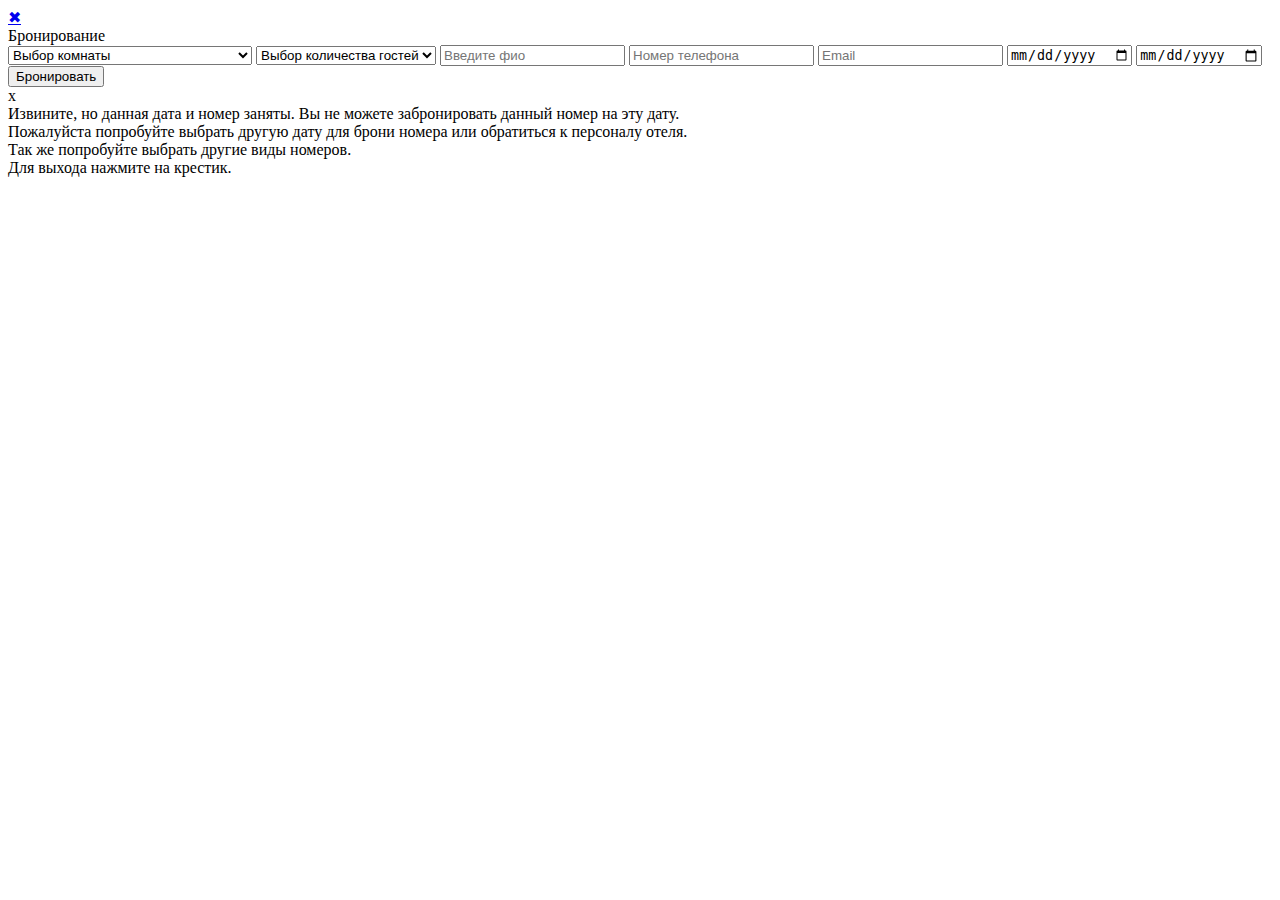
==== Kursovaya/src/main/resources/templates/bron.html @ b20a7a1b "бронирование почти работает" ====
<!doctype html>
<html>
<head>
    <meta charset="utf-8">
    <link rel="stylesheet" href="/static/css/bron.css">
    <title>Book</title>
</head>
<body>
<div class="intro">
</div>
<form action="/booking" id="modalWin" class="modal" method="post">
    <div class="modal-window">
        <a class="close2" href="/">&#10006;</a>
        <div class="main_title form">Бронирование</div>
        <select name="rooms" class="link-btn count" >
            <option value="">Выбор комнаты</option>
            <option value="Люкс с одноместным размещением">Люкс с одноместным размещением</option>
            <option value="Люкс с двуместным размешением">Люкс с двуместным размещением</option>
            <option value="Апартаменты ДеЛюкс">Апартаменты ДеЛюкс</option>
        </select>
        <select name="guests" class="link-btn count">
            <option value="">Выбор количества гостей</option>
            <option value="1">1 взрослый</option>
            <option value="2">1 взрослый 1 ребенок</option>
            <option value="3">1 взрослый 2 ребенка</option>
            <option value="2">2 взрослых</option>
            <option value="3">2 взрослых 1 ребенок</option>
            <option value="4" >2 взрослых 2 ребенка</option>
        </select>
        <input class="Pool k " type="text" placeholder="Введите фио" name="full_name">
        <input class="Pool s" type="tel" placeholder="Номер телефона" name="phone">

        <input class="Pool s" type="email" placeholder="Email" name="email">

        <input class="Pool s" type="date" placeholder="Дата въезда" name="datein">
        <input class="Pool s" type="date" placeholder="Дата въезда" name="dateout">
        <input type="submit" class="link-btn" value="Бронировать">
    </div>
    <div  class="over" ></div>
</form>

<form id="modalWin2" class="modal modal2">
    <div class="modal-window modal-window2">
        <div class="text">
            <div class="btn-close1" >x</div>
            Извините, но данная дата и номер заняты. Вы не можете забронировать данный номер на эту дату.<br> Пожалуйста попробуйте выбрать другую дату для брони номера или обратиться к персоналу отеля.<br> Так же попробуйте выбрать другие виды номеров. <br> Для выхода нажмите на крестик.
        </div>
    </div>
    <div  class="over" ></div>
</form>
<script>
    let popup=document.getElementById('modalWin2'),
        popupToggle=document.getElementById('btn-win2'),
        popupClose=document.querySelector('.btn-close1');

    popupToggle.onclick=function()
    {
        popup.style.display="flex";
    }
    popupClose.onclick=function()
    {
        popup.style.display="none";
    }

    window.onclick=function(event)
    {
        if(event.target==popup)
        {
            popup.style.display="none";
        }
    }
</script>

</body>
</html>
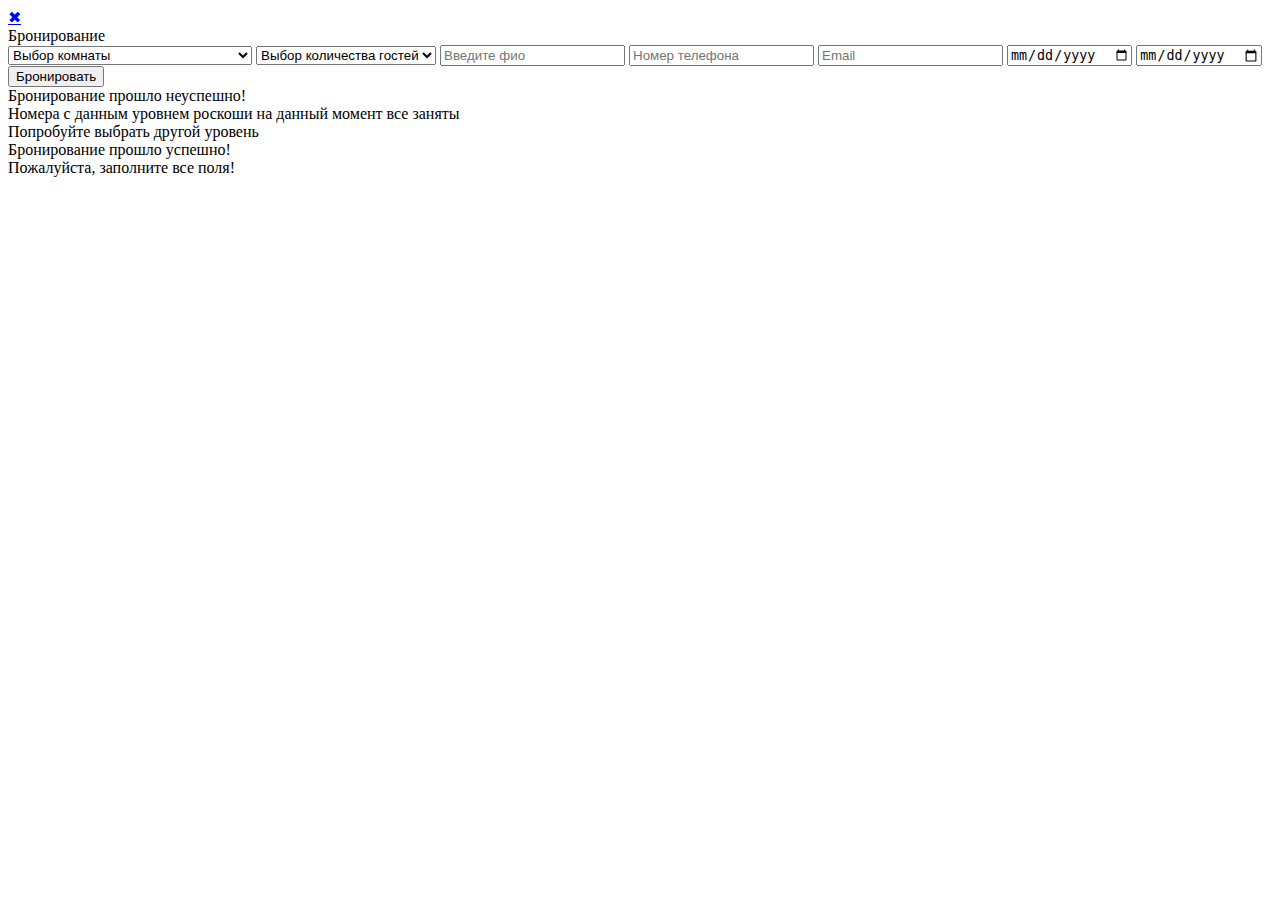
==== commit 70c66871: "приколы, которые я не помню" ====
--- a/Kursovaya/src/main/resources/templates/bron.html
+++ b/Kursovaya/src/main/resources/templates/bron.html
@@ -19,7 +19,7 @@
             <option value="Апартаменты ДеЛюкс">Апартаменты ДеЛюкс</option>
         </select>
         <select name="guests" class="link-btn count">
-            <option value="">Выбор количества гостей</option>
+            <option value="0">Выбор количества гостей</option>
             <option value="1">1 взрослый</option>
             <option value="2">1 взрослый 1 ребенок</option>
             <option value="3">1 взрослый 2 ребенка</option>
@@ -27,27 +27,27 @@
             <option value="3">2 взрослых 1 ребенок</option>
             <option value="4" >2 взрослых 2 ребенка</option>
         </select>
-        <input class="Pool k " type="text" placeholder="Введите фио" name="full_name">
-        <input class="Pool s" type="tel" placeholder="Номер телефона" name="phone">
-
-        <input class="Pool s" type="email" placeholder="Email" name="email">
-
-        <input class="Pool s" type="date" placeholder="Дата въезда" name="datein">
-        <input class="Pool s" type="date" placeholder="Дата въезда" name="dateout">
+        <input class="Pool k " type="text" placeholder="Введите фио" name="full_name" value="">
+        <input class="Pool s" type="tel" placeholder="Номер телефона" name="phone" value="">
+        <input class="Pool s" type="email" placeholder="Email" name="email" value="">
+        <input class="Pool s" type="date" placeholder="Дата въезда" name="datein" value="">
+        <input class="Pool s" type="date" placeholder="Дата въезда" name="dateout" value="">
         <input type="submit" class="link-btn" value="Бронировать">
+        <div class="namespace_error" th:if="${param.error_book}">
+            Бронирование прошло неуспешно!<br>
+            Номера с данным уровнем роскоши на данный момент все заняты<br>
+            Попробуйте выбрать другой уровень
+        </div>
+        <div class="namespace_success" th:if="${param.success}">
+            Бронирование прошло успешно!
+        </div>
+        <div class="namespace_error" th:if="${param.error_value}">
+            Пожалуйста, заполните все поля!
+        </div>
     </div>
     <div  class="over" ></div>
 </form>
 
-<form id="modalWin2" class="modal modal2">
-    <div class="modal-window modal-window2">
-        <div class="text">
-            <div class="btn-close1" >x</div>
-            Извините, но данная дата и номер заняты. Вы не можете забронировать данный номер на эту дату.<br> Пожалуйста попробуйте выбрать другую дату для брони номера или обратиться к персоналу отеля.<br> Так же попробуйте выбрать другие виды номеров. <br> Для выхода нажмите на крестик.
-        </div>
-    </div>
-    <div  class="over" ></div>
-</form>
 <script>
     let popup=document.getElementById('modalWin2'),
         popupToggle=document.getElementById('btn-win2'),
